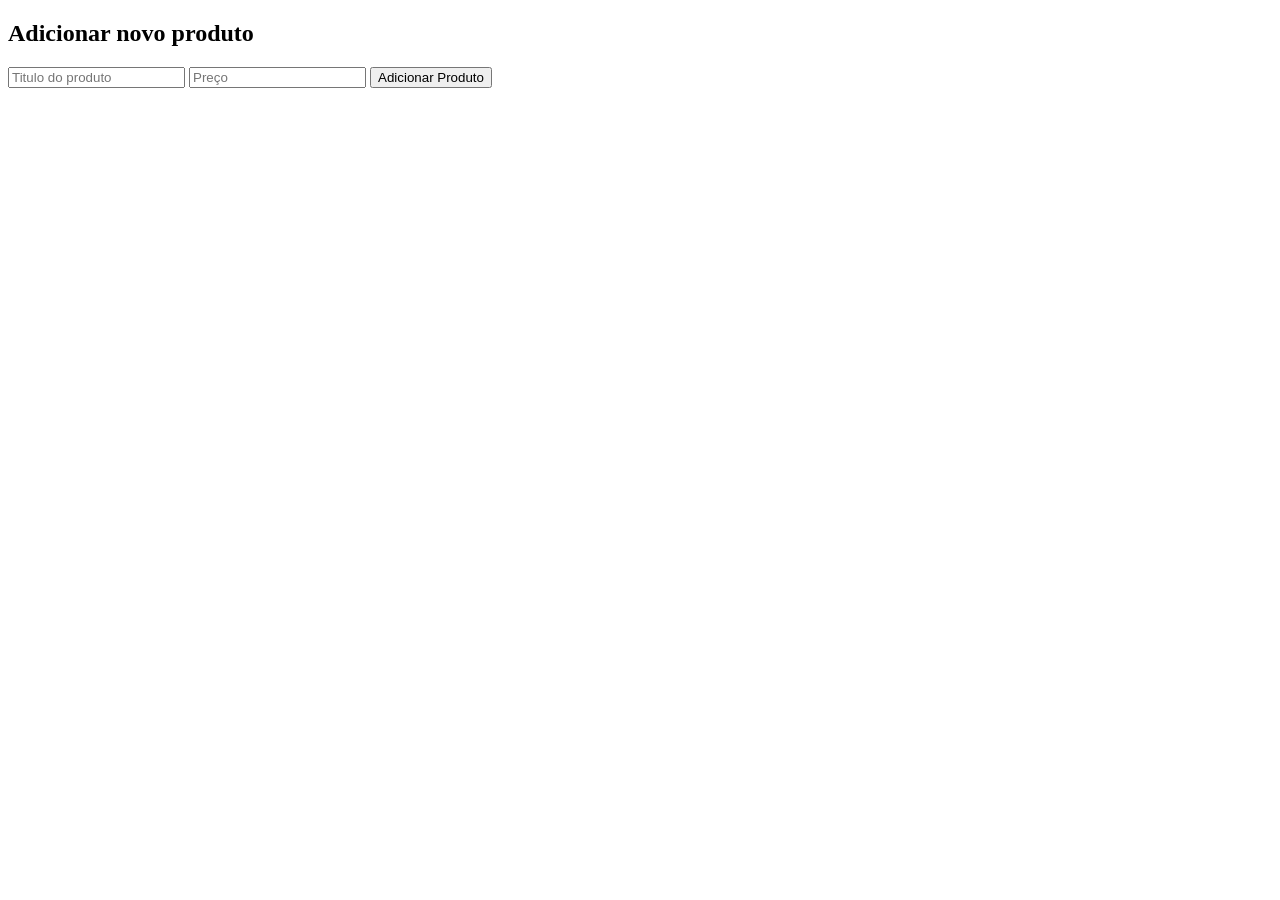
==== index.html @ 5fe6b682 "Exercicio aula 03 finalizada" ====
<!DOCTYPE html>
<html>
    <head>
        <title>Minha loja online</title>
    </head>
    <body>
        <div class="form-container">
            <h2>Adicionar novo produto</h2>
            <form id="form-produto">
                <input type="text" id="input-titulo" placeholder="Titulo do produto" required />
                <input type="number" id="input-preco" placeholder="Preço" required />
                <button type="submit">Adicionar Produto</button>
            </form>
        </div>
        <div id="catalogo"></div>
    </body>
    <script src="script.js"></script>
</html>
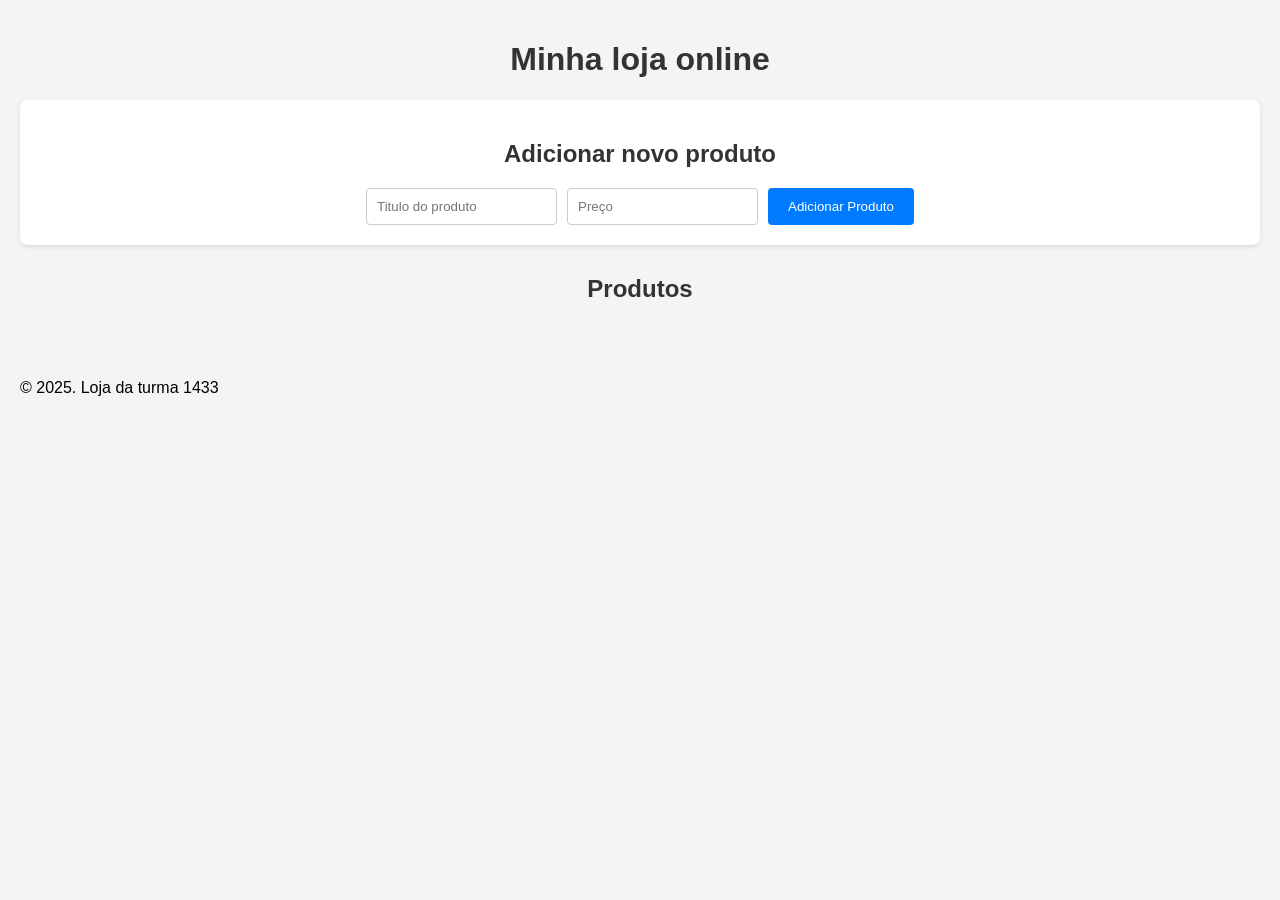
==== commit 5fe9fa36: "aula 04 css finalizada" ====
--- a/index.html
+++ b/index.html
@@ -2,17 +2,29 @@
 <html>
     <head>
         <title>Minha loja online</title>
+        <link rel="stylesheet" href="style.css" />
     </head>
     <body>
-        <div class="form-container">
-            <h2>Adicionar novo produto</h2>
-            <form id="form-produto">
-                <input type="text" id="input-titulo" placeholder="Titulo do produto" required />
-                <input type="number" id="input-preco" placeholder="Preço" required />
-                <button type="submit">Adicionar Produto</button>
-            </form>
-        </div>
-        <div id="catalogo"></div>
+        <header>
+            <h1>Minha loja online</h1>
+        </header>
+        <main>
+            <section id="form-produto-container" class="form-container">
+                <h2>Adicionar novo produto</h2>
+                <form id="form-produto">
+                    <input type="text" id="input-titulo" placeholder="Titulo do produto" required />
+                    <input type="number" id="input-preco" placeholder="Preço" required />
+                    <button type="submit">Adicionar Produto</button>
+                </form>
+            </section>
+            <section id="catalogo-container" class="catalogo-container">
+                <h2>Produtos</h2>
+                <div id="catalogo"></div>
+            </section> 
+        </main>
+        <footer>
+            <p>&copy; 2025. Loja da turma 1433</p>
+        </footer>        
     </body>
     <script src="script.js"></script>
 </html>
--- a/style.css
+++ b/style.css
@@ -0,0 +1,85 @@
+body {
+    font-family: sans-serif;
+    margin: 0;
+    padding: 20px;
+    background-color: #f4f4f4;
+}
+
+h1, h2, h3 {
+    text-align: center;
+    color: #333333;
+}
+
+.form-container {
+    background-color: #FFFFFF;
+    padding: 20px;
+    border-radius: 8px;
+    margin-bottom: 30px;
+    box-shadow: 0 2px 4px rgba(0,0,0,0.1);
+}
+
+form {
+    display: flex;
+    gap: 10px;
+    justify-content: center;
+}
+
+input {
+    padding: 10px;
+    border:1px solid #ccc;
+    border-radius: 4px;
+}
+
+button {
+    padding: 10px 20px;
+    background-color: #007BFF;
+    color: white;
+    border: none;
+    border-radius: 4px;
+    cursor: pointer;
+}
+
+button:hover {
+    background-color: #0056B3;
+}
+
+#catalogo {
+    display: grid;
+    /*
+    Cria colunas responsivas.
+    O navegador tentará encaixar o máximo de colunas com no mínimo 320px.
+    O resto é distribuído
+    */
+    grid-template-columns: repeat(auto-fit, minmax(320px, 1fr));
+    gap: 20px;
+    padding: 20px;
+}
+
+.card-produto {
+    background-color: #FFFFFF;
+    border: 1px solid #DDDDDD;
+    border-radius: 8px;
+    padding: 15px;
+    text-align: center;
+    display: flex;
+    flex-direction: column;
+    justify-content: space-between;
+}
+
+.card-produto img {
+    max-width: 100%;
+    height: 200px;
+    object-fit: contain;
+    margin-bottom: 15px;
+}
+
+.card-produto h3 {
+    font-size: 1.1em;
+    margin: 10px 0;
+}
+
+.card-produto p {
+    color: #007BFF;
+    font-weight: bold;
+    font-size: 1.25em;
+}
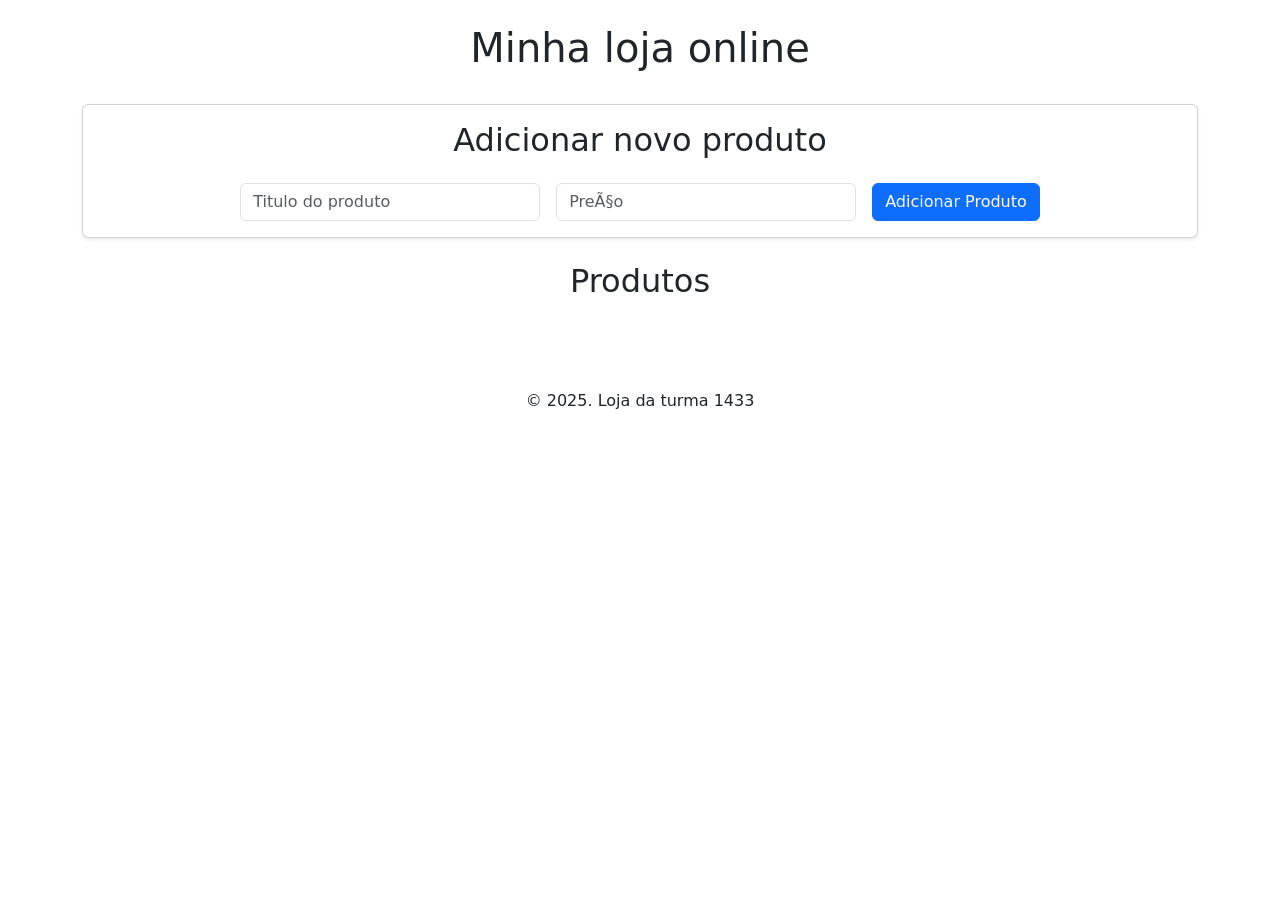
==== commit 31d0b6ff: "aula 04 com bootstrap finalizada" ====
--- a/index.html
+++ b/index.html
@@ -2,29 +2,38 @@
 <html>
     <head>
         <title>Minha loja online</title>
+        <link href="https://cdn.jsdelivr.net/npm/bootstrap@5.3.8/dist/css/bootstrap.min.css" rel="stylesheet" integrity="sha384-sRIl4kxILFvY47J16cr9ZwB07vP4J8+LH7qKQnuqkuIAvNWLzeN8tE5YBujZqJLB" crossorigin="anonymous">
         <link rel="stylesheet" href="style.css" />
     </head>
     <body>
-        <header>
+
+        <header class="text-center py-4">
             <h1>Minha loja online</h1>
         </header>
-        <main>
-            <section id="form-produto-container" class="form-container">
-                <h2>Adicionar novo produto</h2>
-                <form id="form-produto">
-                    <input type="text" id="input-titulo" placeholder="Titulo do produto" required />
-                    <input type="number" id="input-preco" placeholder="Preço" required />
-                    <button type="submit">Adicionar Produto</button>
-                </form>
+
+        <main class="container">
+
+            <section id="form-produto-container" class="card shadow-sm mb-4">
+                <div class="card-body">
+                    <h2 class="card-title text-center mb-4">Adicionar novo produto</h2>
+                    <form id="form-produto" class="d-flex justify-content-center gap-3">
+                        <input type="text" class="form-control" id="input-titulo" placeholder="Titulo do produto" required />
+                        <input type="number" class="form-control" id="input-preco" placeholder="Preço" required />
+                        <button type="submit" class="btn btn-primary">Adicionar Produto</button>
+                    </form>
+                </div>
             </section>
-            <section id="catalogo-container" class="catalogo-container">
-                <h2>Produtos</h2>
-                <div id="catalogo"></div>
+
+            <section id="catalogo-container" class="mb-4">
+                <h2 class="text-center mb-4">Produtos</h2>
+                <div id="catalogo" class="d-flex flex-wrap justify-content-center gap-3"></div>
             </section> 
+
         </main>
-        <footer>
+        <footer class="text-center py-3 mt-5">
             <p>&copy; 2025. Loja da turma 1433</p>
         </footer>        
     </body>
+    <script src="https://cdn.jsdelivr.net/npm/bootstrap@5.3.8/dist/js/bootstrap.bundle.min.js" integrity="sha384-FKyoEForCGlyvwx9Hj09JcYn3nv7wiPVlz7YYwJrWVcXK/BmnVDxM+D2scQbITxI" crossorigin="anonymous"></script>
     <script src="script.js"></script>
 </html>
--- a/style.css
+++ b/style.css
@@ -1,58 +1,5 @@
-body {
-    font-family: sans-serif;
-    margin: 0;
-    padding: 20px;
-    background-color: #f4f4f4;
-}
-
-h1, h2, h3 {
-    text-align: center;
-    color: #333333;
-}
-
-.form-container {
-    background-color: #FFFFFF;
-    padding: 20px;
-    border-radius: 8px;
-    margin-bottom: 30px;
-    box-shadow: 0 2px 4px rgba(0,0,0,0.1);
-}
-
-form {
-    display: flex;
-    gap: 10px;
-    justify-content: center;
-}
-
-input {
-    padding: 10px;
-    border:1px solid #ccc;
-    border-radius: 4px;
-}
-
-button {
-    padding: 10px 20px;
-    background-color: #007BFF;
-    color: white;
-    border: none;
-    border-radius: 4px;
-    cursor: pointer;
-}
-
-button:hover {
-    background-color: #0056B3;
-}
-
-#catalogo {
-    display: grid;
-    /*
-    Cria colunas responsivas.
-    O navegador tentará encaixar o máximo de colunas com no mínimo 320px.
-    O resto é distribuído
-    */
-    grid-template-columns: repeat(auto-fit, minmax(320px, 1fr));
-    gap: 20px;
-    padding: 20px;
+#form-produto input {
+    max-width: 300px;
 }
 
 .card-produto {
@@ -76,6 +23,7 @@
 .card-produto h3 {
     font-size: 1.1em;
     margin: 10px 0;
+    flex-grow: 1;
 }
 
 .card-produto p {
@@ -83,3 +31,8 @@
     font-weight: bold;
     font-size: 1.25em;
 }
+
+.card-produto {
+    flex: 0 1 calc(25% - 1rem);
+    box-sizing: border-box;
+}
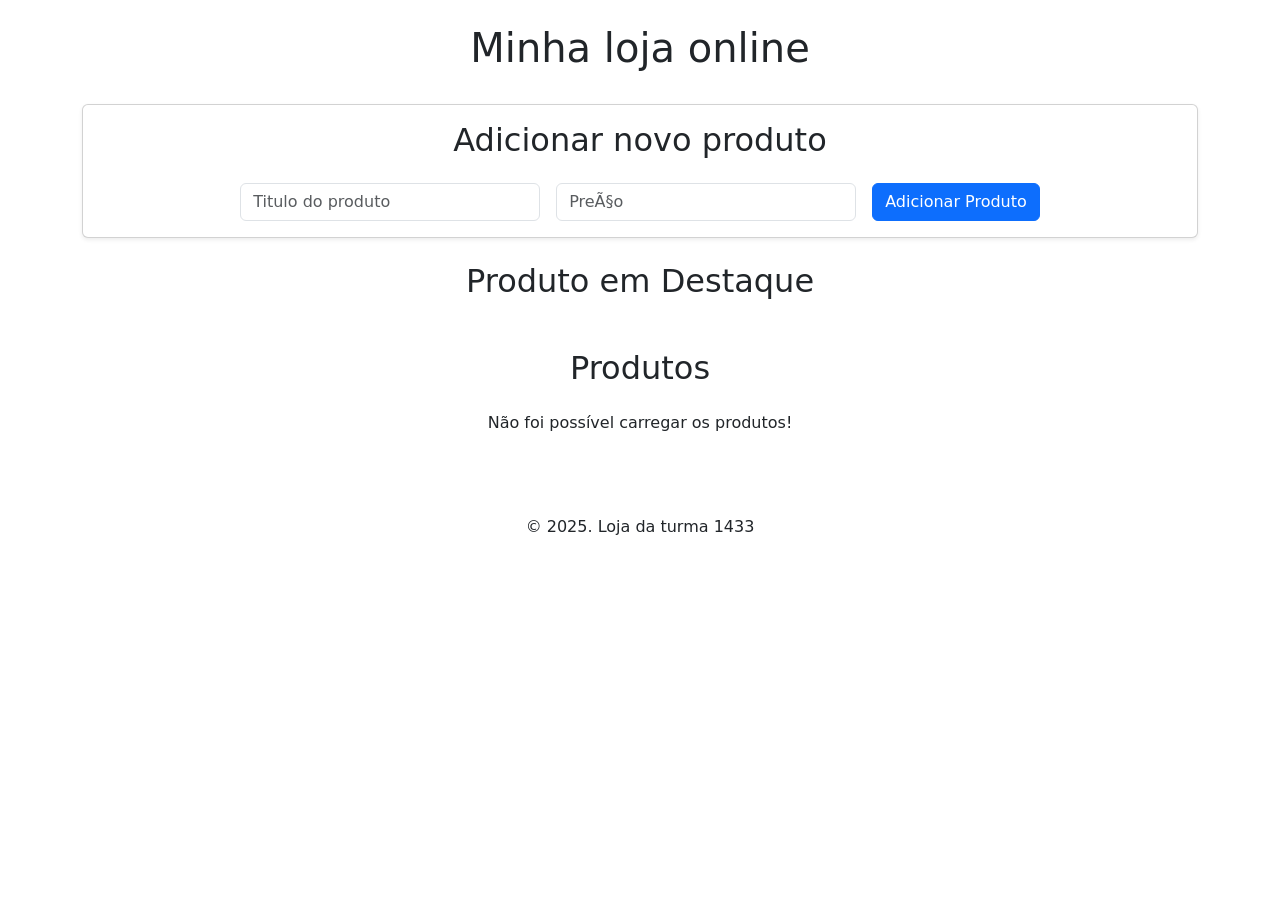
==== commit 53962271: "aula 05 finalizada" ====
--- a/index.html
+++ b/index.html
@@ -24,6 +24,11 @@
                 </div>
             </section>
 
+            <section id="destaque-container" class="mb-4">
+                <h2 class="text-center mb-4">Produto em Destaque</h2>
+                <div id="destaque" class="d-flex justify-content-center"></div>
+            </section>
+
             <section id="catalogo-container" class="mb-4">
                 <h2 class="text-center mb-4">Produtos</h2>
                 <div id="catalogo" class="d-flex flex-wrap justify-content-center gap-3"></div>
